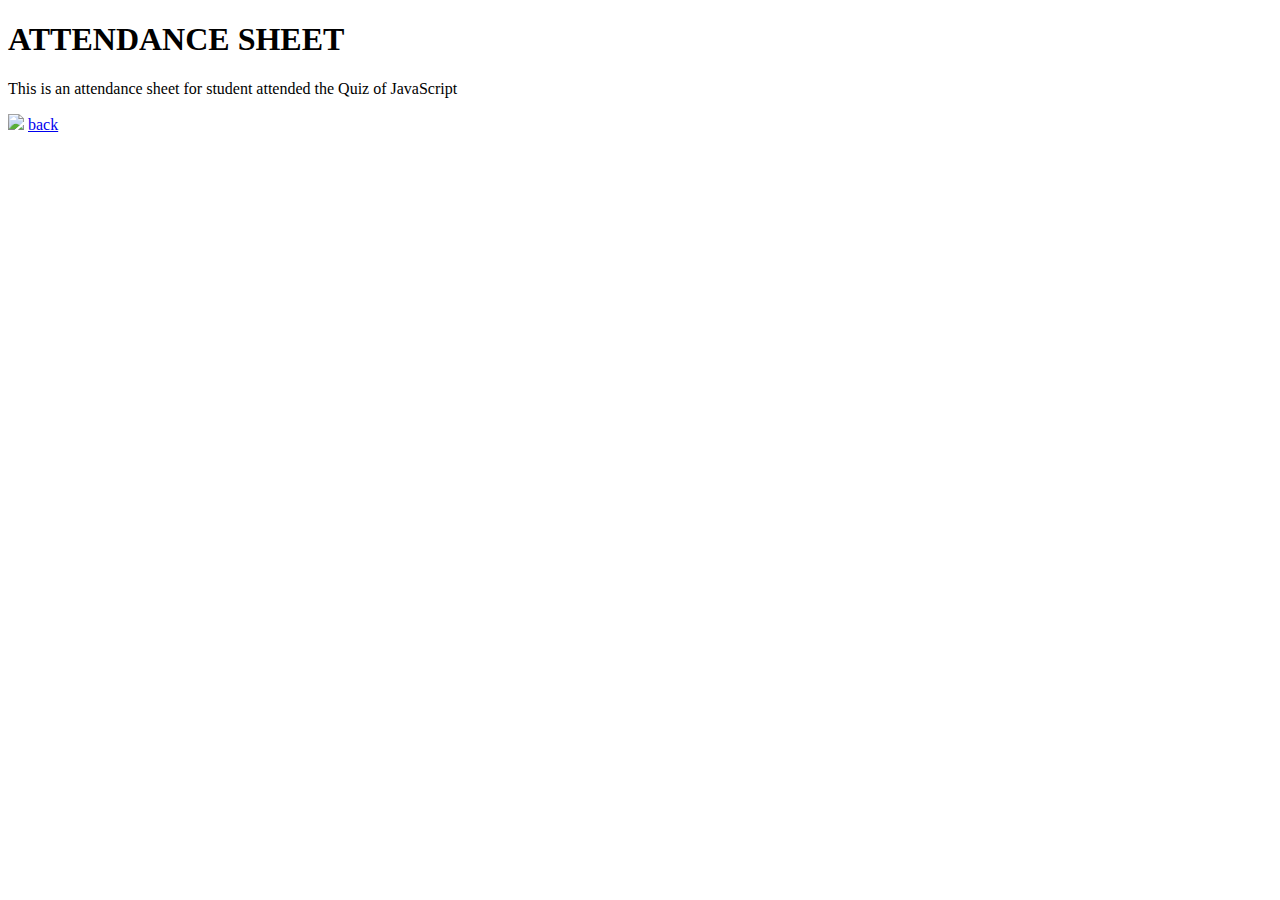
==== attendance.html @ 5cb8fd78 "add head, title, paragraph and image" ====
<!DOCTYPE HTML>
 <html>
    <head>
        <title>QUIZ-BOARD</title>
        <meta charset="utf-8">
        <link href="css/bootstrap.css" rel="stylesheet" type="text/css">
        <link rel="stylesheet" type="text/css" href="css/styles.css">
        <script   src="https://code.jquery.com/jquery-3.3.1.min.js"   integrity="sha256-FgpCb/KJQlLNfOu91ta32o/NMZxltwRo8QtmkMRdAu8="   crossorigin="anonymous"></script>
        <script src="js/scripts.js"></script>
    </head>
      <body>
         <h1>ATTENDANCE SHEET</h1>
            <p>This is an attendance sheet for student attended the Quiz of JavaScript</p>
            <img src="https://cdn.vertex42.com/ExcelTemplates/Images/monthly-attendance-form-large.gif" width="1000" lenght="1000">
            <a href="index.html">back</a>
      </body>
 </html>
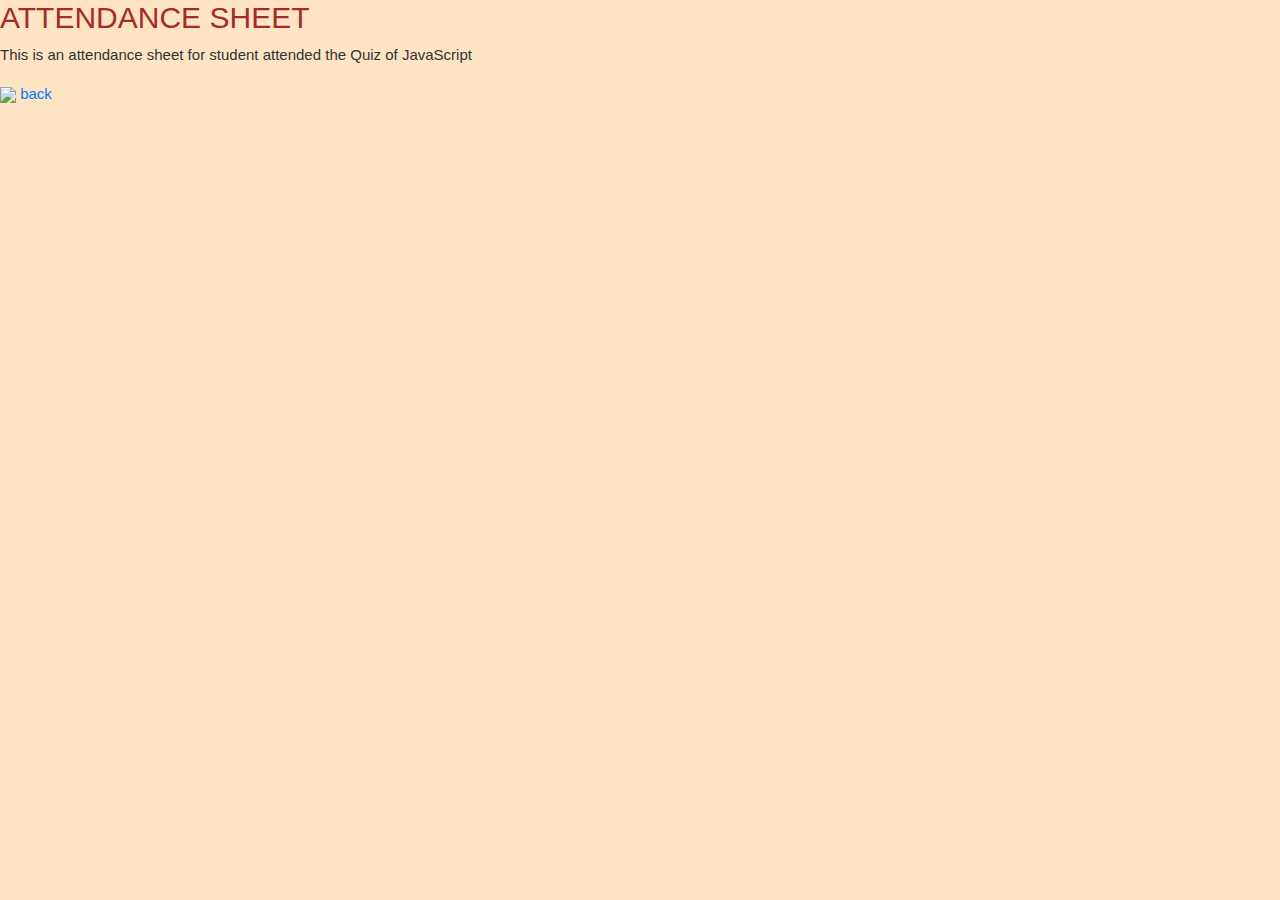
==== commit 5467fbf6: "spacing and indentation" ====
--- a/attendance.html
+++ b/attendance.html
@@ -1,17 +1,17 @@
 <!DOCTYPE HTML>
- <html>
+<html>
     <head>
-        <title>QUIZ-BOARD</title>
-        <meta charset="utf-8">
-        <link href="css/bootstrap.css" rel="stylesheet" type="text/css">
-        <link rel="stylesheet" type="text/css" href="css/styles.css">
-        <script   src="https://code.jquery.com/jquery-3.3.1.min.js"   integrity="sha256-FgpCb/KJQlLNfOu91ta32o/NMZxltwRo8QtmkMRdAu8="   crossorigin="anonymous"></script>
-        <script src="js/scripts.js"></script>
+         <title>QUIZ-BOARD</title>
+         <meta charset="utf-8">
+         <link href="css/bootstrap.css" rel="stylesheet" type="text/css">
+         <link rel="stylesheet" type="text/css" href="css/styles.css">
+         <script   src="https://code.jquery.com/jquery-3.3.1.min.js"   integrity="sha256-FgpCb/KJQlLNfOu91ta32o/ NMZxltwRo8QtmkMRdAu8="   crossorigin="anonymous"></script>
+         <script src="js/scripts.js"></script>
     </head>
-      <body>
+    <body>
          <h1>ATTENDANCE SHEET</h1>
-            <p>This is an attendance sheet for student attended the Quiz of JavaScript</p>
-            <img src="https://cdn.vertex42.com/ExcelTemplates/Images/monthly-attendance-form-large.gif" width="1000" lenght="1000">
-            <a href="index.html">back</a>
-      </body>
- </html>+             <p>This is an attendance sheet for student attended the Quiz of JavaScript</p>
+             <img src="https://cdn.vertex42.com/ExcelTemplates/Images/monthly-attendance-form-large.gif" width="1000" lenght="1000">
+             <a href="index.html">back</a>
+    </body>
+</html>--- a/css/styles.css
+++ b/css/styles.css
@@ -0,0 +1,41 @@
+body {
+    background-color: bisque; 
+	font-size: 15px;
+	font-family: sans-serif;
+	color: #333;
+}
+.question{
+	font-weight: 600;
+}
+
+}
+#welcome{
+	text-align: center;
+	background-color: bisque; 
+	font-size: 55px;
+	font-family: sans-serif;
+	color: #333;
+}
+h1 ,h2 , h3 {
+	font-size: 30px;
+	color: brown;
+	text-decoration: uppercase;
+}
+radio {
+	color: brown;	
+}
+#results
+	  
+	  input.quizSubmit[type="submit"] {
+		background-color: rgb(70, 28, 28);
+		margin: 0;
+		border: 0;
+		outline: 0;
+		text-transform:uppercase;
+		height:35px;
+		width:85px;
+		border-radius:5px;
+	   }
+	
+	  
+	  